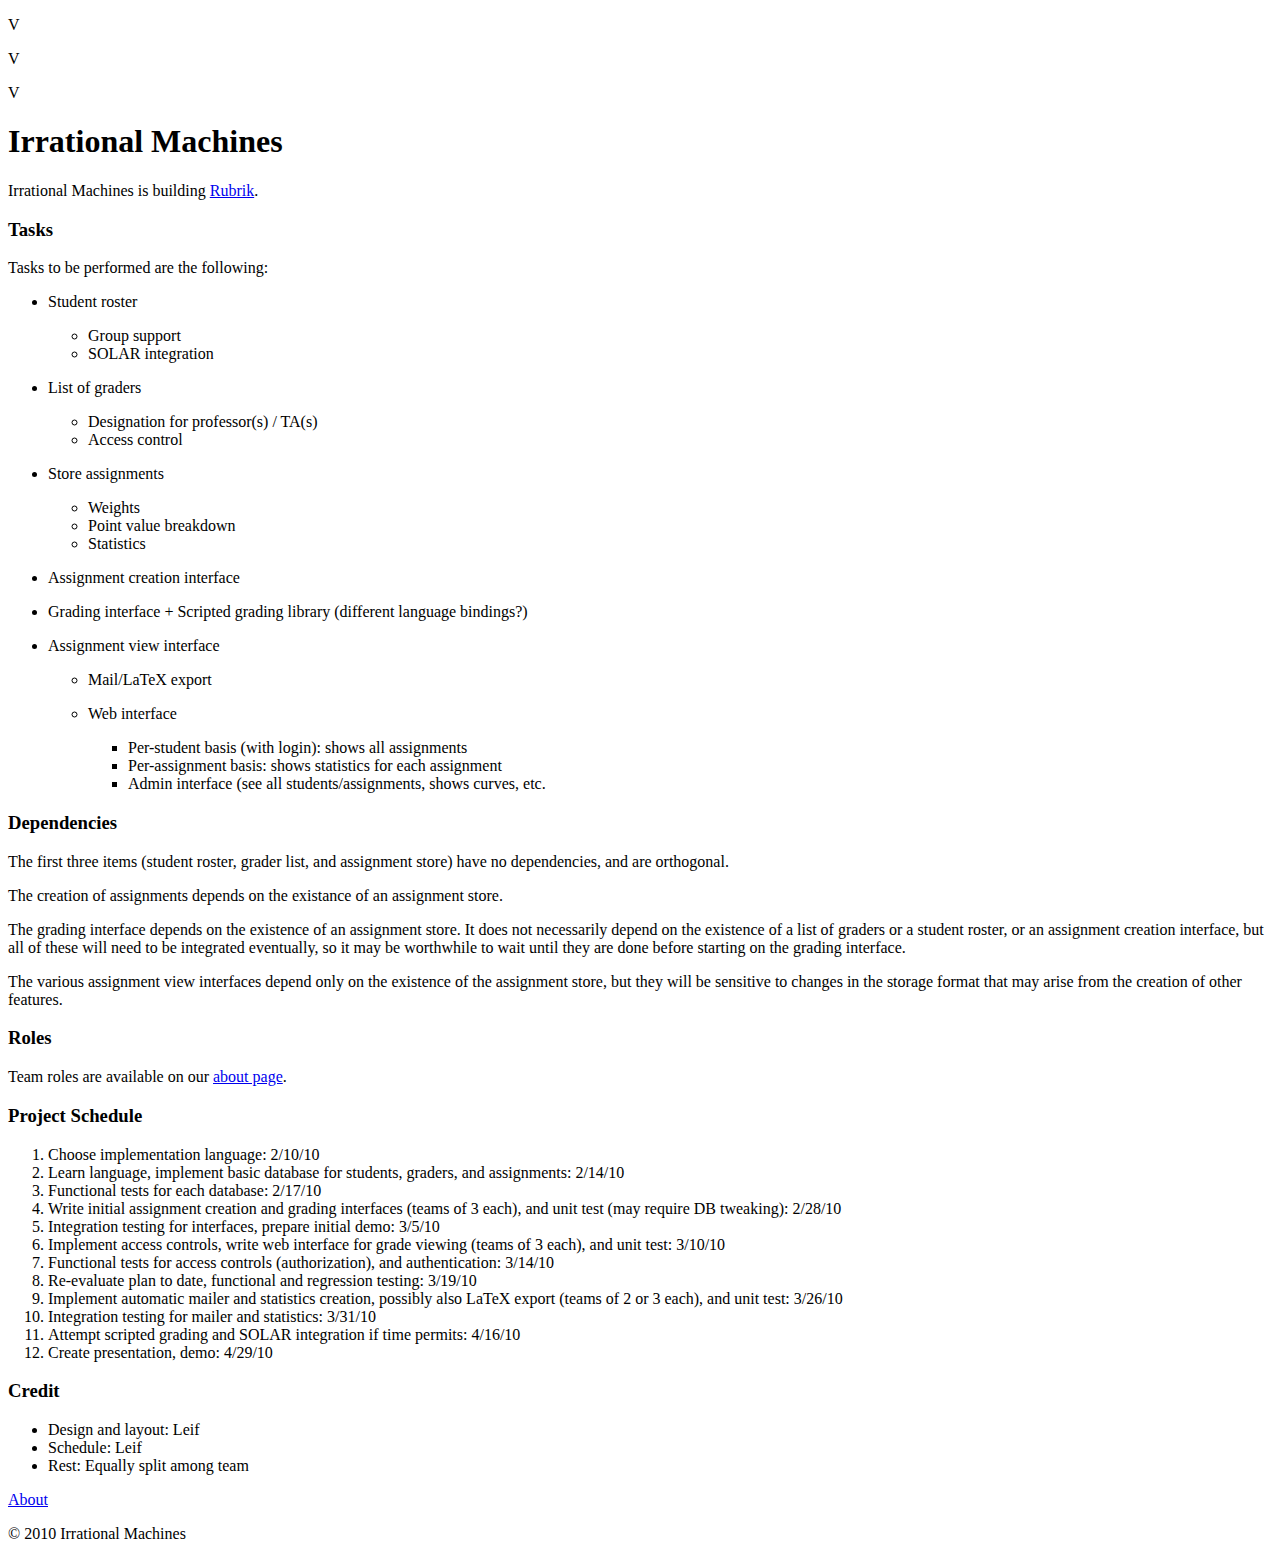
==== index.html @ 1afd4e85 "initial import of site migrated to nanoc3, and compiled" ====
<?xml version='1.0' encoding='utf-8' ?>
<!DOCTYPE html PUBLIC "-//W3C//DTD XHTML 1.0 Transitional//EN" "http://www.w3.org/TR/xhtml1/DTD/xhtml1-transitional.dtd">
<html lang='en-US' xml:lang='en-US' xmlns='http://www.w3.org/1999/xhtml'>
  <head>
    <meta content='text/html; charset=UTF-8' http-equiv='Content-Type' />
    <title>Irrational Machines</title>
    <link href='/rubrik/stylesheets/screen.css' media='screen, projection' rel='stylesheet' type='text/css' />
    <link href='/rubrik/stylesheets/print.css' media='print' rel='stylesheet' type='text/css' />
    <!--[if IE]>
      <link href='/rubrik/stylesheets/ie.css' media='screen, projection' rel='stylesheet' type='text/css' />
    <![endif]-->
  </head>
  <body>
    <div id='down'>
      <p>V</p>
      <p>V</p>
      <p>V</p>
    </div>
    <div id='main'>
      <h1>Irrational Machines</h1>
      <div id='content'>
        <div>
          <p>Irrational Machines is building <a href='/rubrik/description/'>Rubrik</a>.</p>
        </div>
        <div>
          <h3 id='tasks'>Tasks</h3>
          
          <p>Tasks to be performed are the following:</p>
          
          <ul>
          <li>
          <p>Student roster</p>
          
          <ul>
          <li>Group support</li>
          
          <li>SOLAR integration</li>
          </ul>
          </li>
          
          <li>
          <p>List of graders</p>
          
          <ul>
          <li>Designation for professor(s) / TA(s)</li>
          
          <li>Access control</li>
          </ul>
          </li>
          
          <li>
          <p>Store assignments</p>
          
          <ul>
          <li>Weights</li>
          
          <li>Point value breakdown</li>
          
          <li>Statistics</li>
          </ul>
          </li>
          
          <li>
          <p>Assignment creation interface</p>
          </li>
          
          <li>
          <p>Grading interface + Scripted grading library (different language bindings?)</p>
          </li>
          
          <li>
          <p>Assignment view interface</p>
          
          <ul>
          <li>
          <p>Mail/LaTeX export</p>
          </li>
          
          <li>
          <p>Web interface</p>
          
          <ul>
          <li>Per-student basis (with login): shows all assignments</li>
          
          <li>Per-assignment basis: shows statistics for each assignment</li>
          
          <li>Admin interface (see all students/assignments, shows curves, etc.</li>
          </ul>
          </li>
          </ul>
          </li>
          </ul>
        </div>
        <div>
          <h3 id='dependencies'>Dependencies</h3>
          
          <p>The first three items (student roster, grader list, and assignment store) have no dependencies, and are orthogonal.</p>
          
          <p>The creation of assignments depends on the existance of an assignment store.</p>
          
          <p>The grading interface depends on the existence of an assignment store. It does not necessarily depend on the existence of a list of graders or a student roster, or an assignment creation interface, but all of these will need to be integrated eventually, so it may be worthwhile to wait until they are done before starting on the grading interface.</p>
          
          <p>The various assignment view interfaces depend only on the existence of the assignment store, but they will be sensitive to changes in the storage format that may arise from the creation of other features.</p>
        </div>
        <div>
          <h3 id='roles'>Roles</h3>
          
          <p>Team roles are available on our <a href='/rubrik/about/'>about page</a>.</p>
        </div>
        <div>
          <h3 id='project_schedule'>Project Schedule</h3>
          
          <ol>
          <li>Choose implementation language: 2/10/10</li>
          
          <li>Learn language, implement basic database for students, graders, and assignments: 2/14/10</li>
          
          <li>Functional tests for each database: 2/17/10</li>
          
          <li>Write initial assignment creation and grading interfaces (teams of 3 each), and unit test (may require DB tweaking): 2/28/10</li>
          
          <li>Integration testing for interfaces, prepare initial demo: 3/5/10</li>
          
          <li>Implement access controls, write web interface for grade viewing (teams of 3 each), and unit test: 3/10/10</li>
          
          <li>Functional tests for access controls (authorization), and authentication: 3/14/10</li>
          
          <li>Re-evaluate plan to date, functional and regression testing: 3/19/10</li>
          
          <li>Implement automatic mailer and statistics creation, possibly also LaTeX export (teams of 2 or 3 each), and unit test: 3/26/10</li>
          
          <li>Integration testing for mailer and statistics: 3/31/10</li>
          
          <li>Attempt scripted grading and SOLAR integration if time permits: 4/16/10</li>
          
          <li>Create presentation, demo: 4/29/10</li>
          </ol>
        </div>
        <div>
          <h3 id='credit'>Credit</h3>
          
          <ul>
          <li>Design and layout: Leif</li>
          
          <li>Schedule: Leif</li>
          
          <li>Rest: Equally split among team</li>
          </ul>
        </div>
      </div>
    </div>
    <div id='footer'>
      <span class='about'>
        <p><a href='/rubrik/about/'>About</a></p>
      </span>
      <span class='copy'>
        &copy; 2010 Irrational Machines
      </span>
    </div>
  </body>
</html>
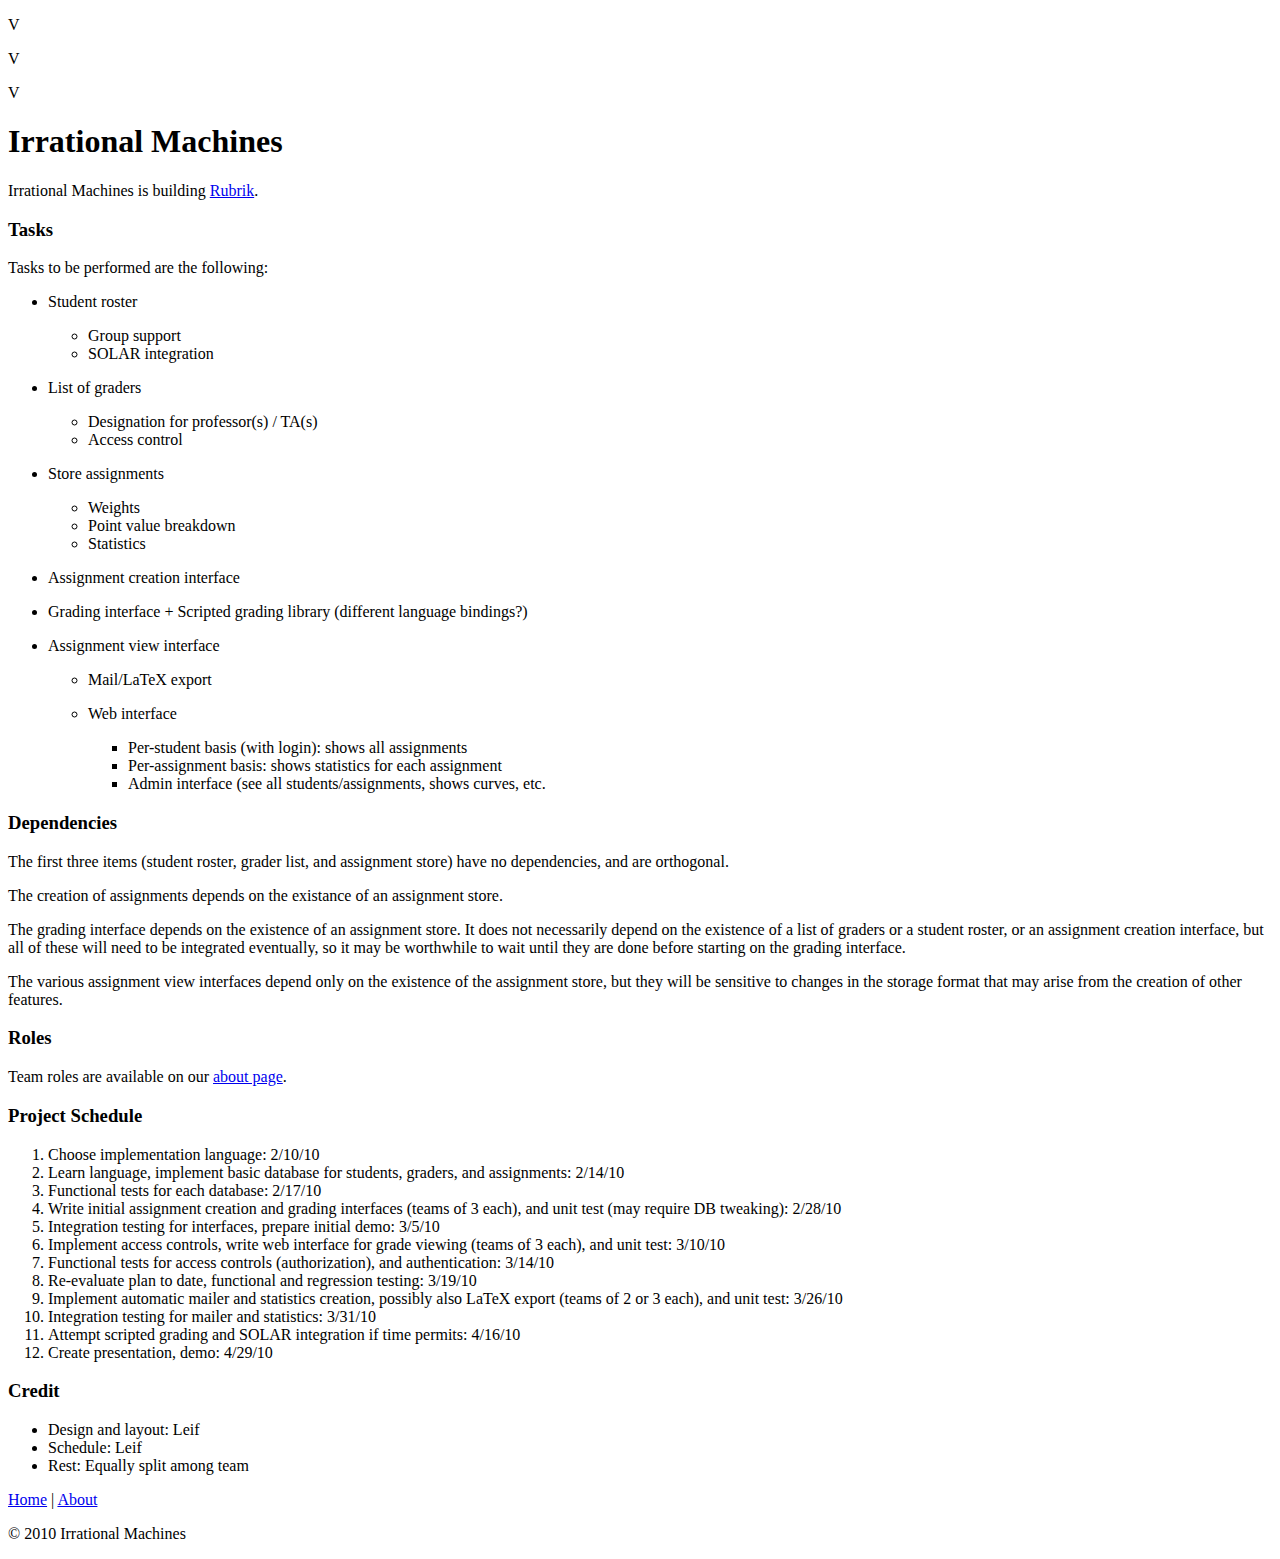
==== commit 544ab6f8: "fixing footer and some links I guess" ====
--- a/index.html
+++ b/index.html
@@ -149,13 +149,17 @@
         </div>
       </div>
     </div>
-    <div id='footer'>
-      <span class='about'>
-        <p><a href='/rubrik/about/'>About</a></p>
-      </span>
-      <span class='copy'>
-        &copy; 2010 Irrational Machines
-      </span>
+    <div id='footercontainer'>
+      <div id='footer'>
+        <div class='links'>
+          <p><a href='/rubrik/'>Home</a> | <a href='/rubrik/about/'>About</a></p>
+        </div>
+        <div class='copy'>
+          <p>
+            &copy; 2010 Irrational Machines
+          </p>
+        </div>
+      </div>
     </div>
   </body>
 </html>
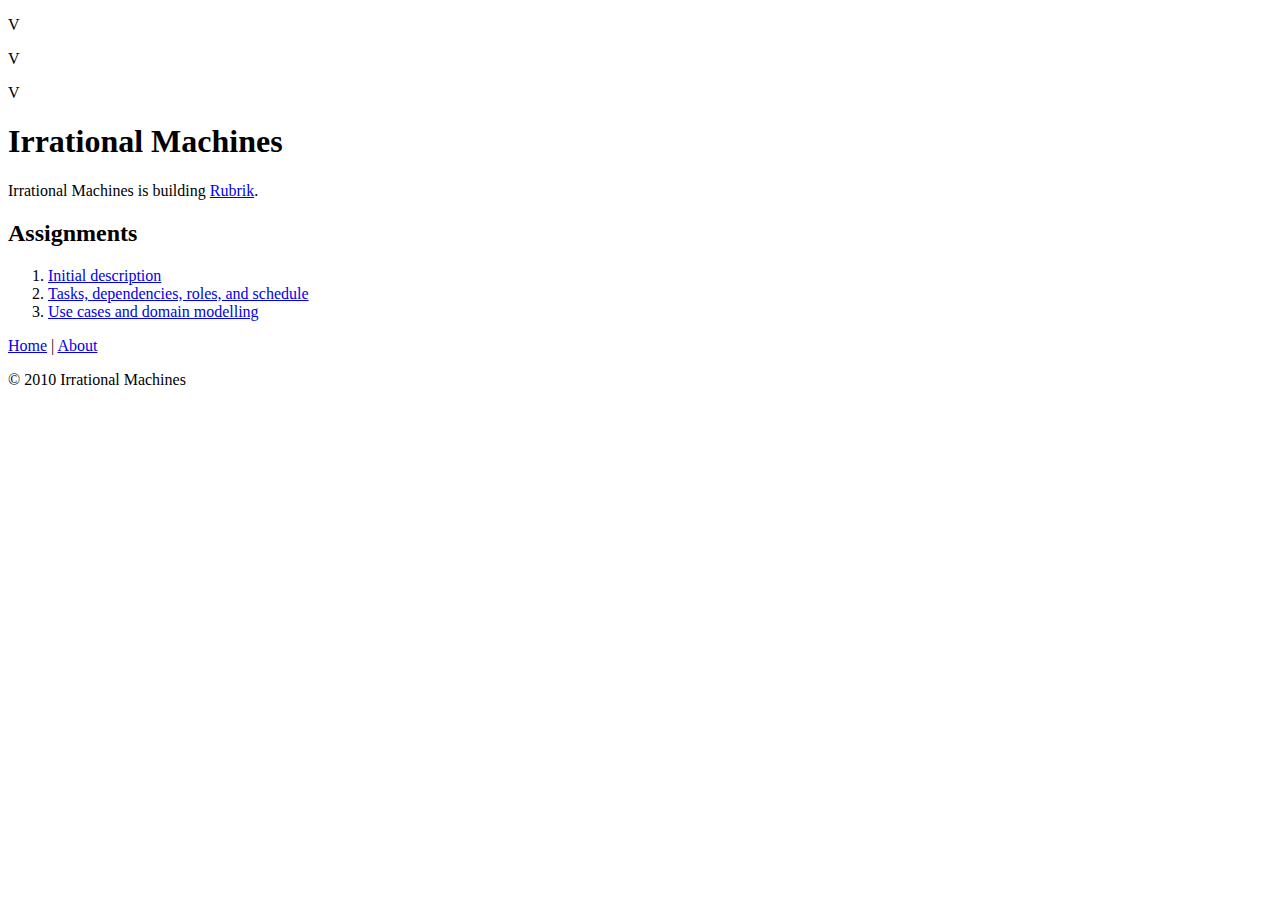
==== commit 4885ebeb: "moved some stuff around, added a link to assignment 3" ====
--- a/index.html
+++ b/index.html
@@ -22,130 +22,15 @@
         <div>
           <p>Irrational Machines is building <a href='/rubrik/description/'>Rubrik</a>.</p>
         </div>
+        <h2 id='assignments'>Assignments</h2>
         <div>
-          <h3 id='tasks'>Tasks</h3>
+          <ol>
+          <li><a href='/rubrik/description/'>Initial description</a></li>
           
-          <p>Tasks to be performed are the following:</p>
+          <li><a href='/rubrik/assignments/02/'>Tasks, dependencies, roles, and schedule</a></li>
           
-          <ul>
-          <li>
-          <p>Student roster</p>
-          
-          <ul>
-          <li>Group support</li>
-          
-          <li>SOLAR integration</li>
-          </ul>
-          </li>
-          
-          <li>
-          <p>List of graders</p>
-          
-          <ul>
-          <li>Designation for professor(s) / TA(s)</li>
-          
-          <li>Access control</li>
-          </ul>
-          </li>
-          
-          <li>
-          <p>Store assignments</p>
-          
-          <ul>
-          <li>Weights</li>
-          
-          <li>Point value breakdown</li>
-          
-          <li>Statistics</li>
-          </ul>
-          </li>
-          
-          <li>
-          <p>Assignment creation interface</p>
-          </li>
-          
-          <li>
-          <p>Grading interface + Scripted grading library (different language bindings?)</p>
-          </li>
-          
-          <li>
-          <p>Assignment view interface</p>
-          
-          <ul>
-          <li>
-          <p>Mail/LaTeX export</p>
-          </li>
-          
-          <li>
-          <p>Web interface</p>
-          
-          <ul>
-          <li>Per-student basis (with login): shows all assignments</li>
-          
-          <li>Per-assignment basis: shows statistics for each assignment</li>
-          
-          <li>Admin interface (see all students/assignments, shows curves, etc.</li>
-          </ul>
-          </li>
-          </ul>
-          </li>
-          </ul>
-        </div>
-        <div>
-          <h3 id='dependencies'>Dependencies</h3>
-          
-          <p>The first three items (student roster, grader list, and assignment store) have no dependencies, and are orthogonal.</p>
-          
-          <p>The creation of assignments depends on the existance of an assignment store.</p>
-          
-          <p>The grading interface depends on the existence of an assignment store. It does not necessarily depend on the existence of a list of graders or a student roster, or an assignment creation interface, but all of these will need to be integrated eventually, so it may be worthwhile to wait until they are done before starting on the grading interface.</p>
-          
-          <p>The various assignment view interfaces depend only on the existence of the assignment store, but they will be sensitive to changes in the storage format that may arise from the creation of other features.</p>
-        </div>
-        <div>
-          <h3 id='roles'>Roles</h3>
-          
-          <p>Team roles are available on our <a href='/rubrik/about/'>about page</a>.</p>
-        </div>
-        <div>
-          <h3 id='project_schedule'>Project Schedule</h3>
-          
-          <ol>
-          <li>Choose implementation language: 2/10/10</li>
-          
-          <li>Learn language, implement basic database for students, graders, and assignments: 2/14/10</li>
-          
-          <li>Functional tests for each database: 2/17/10</li>
-          
-          <li>Write initial assignment creation and grading interfaces (teams of 3 each), and unit test (may require DB tweaking): 2/28/10</li>
-          
-          <li>Integration testing for interfaces, prepare initial demo: 3/5/10</li>
-          
-          <li>Implement access controls, write web interface for grade viewing (teams of 3 each), and unit test: 3/10/10</li>
-          
-          <li>Functional tests for access controls (authorization), and authentication: 3/14/10</li>
-          
-          <li>Re-evaluate plan to date, functional and regression testing: 3/19/10</li>
-          
-          <li>Implement automatic mailer and statistics creation, possibly also LaTeX export (teams of 2 or 3 each), and unit test: 3/26/10</li>
-          
-          <li>Integration testing for mailer and statistics: 3/31/10</li>
-          
-          <li>Attempt scripted grading and SOLAR integration if time permits: 4/16/10</li>
-          
-          <li>Create presentation, demo: 4/29/10</li>
+          <li><a href='http://docs.google.com/View?docid=dr37zb6_11f2vwkk5x'>Use cases and domain modelling</a></li>
           </ol>
-        </div>
-        <div>
-          <h3 id='credit'>Credit</h3>
-          
-          <ul>
-          <li>Design and layout: Leif</li>
-          
-          <li>Schedule: Leif</li>
-          
-          <li>Rest: Equally split among team</li>
-          </ul>
         </div>
       </div>
     </div>
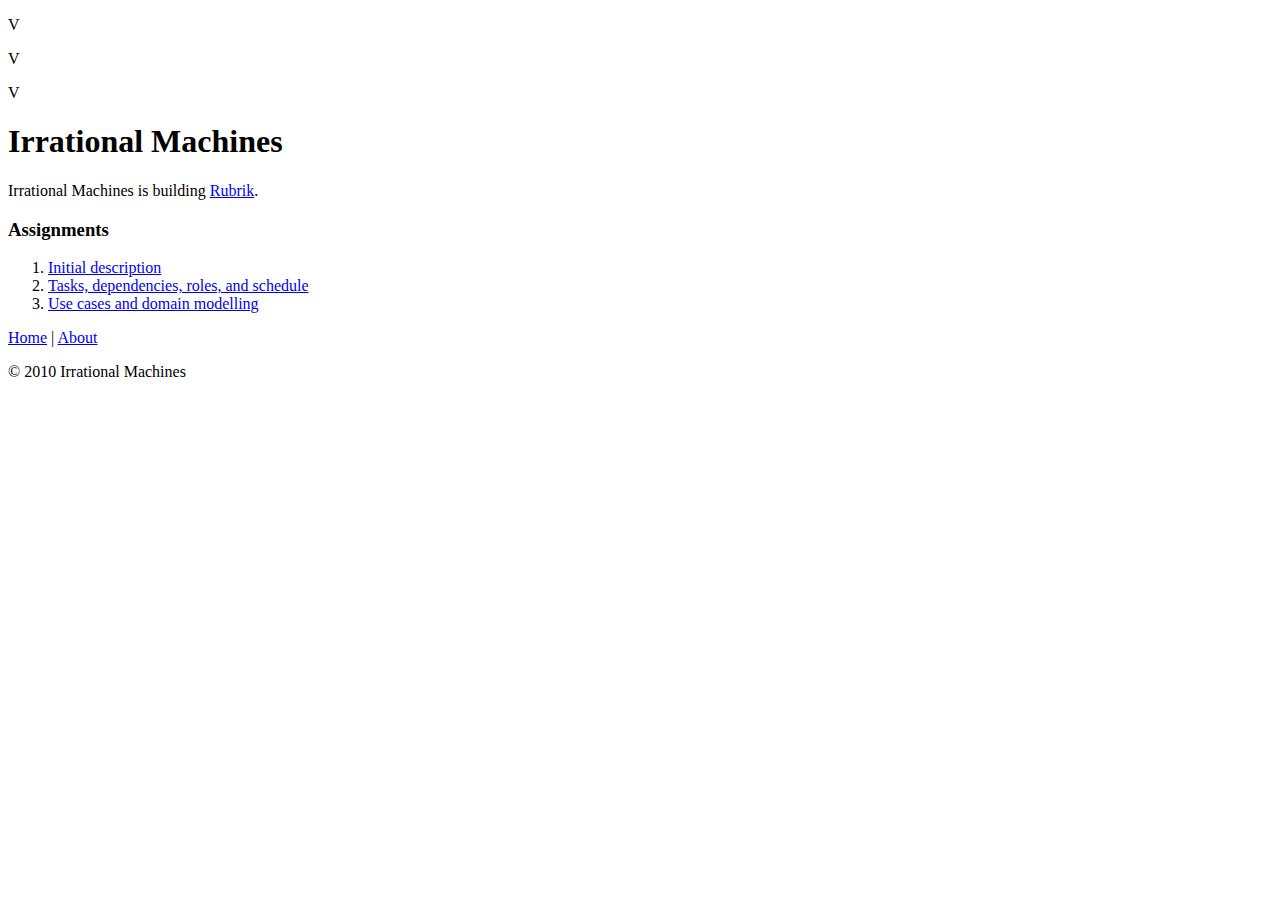
==== commit 2be7abef: "css fixes" ====
--- a/index.html
+++ b/index.html
@@ -22,8 +22,9 @@
         <div>
           <p>Irrational Machines is building <a href='/rubrik/description/'>Rubrik</a>.</p>
         </div>
-        <h2 id='assignments'>Assignments</h2>
         <div>
+          <h3 id='assignments'>Assignments</h3>
+          
           <ol>
           <li><a href='/rubrik/description/'>Initial description</a></li>
           
@@ -33,6 +34,7 @@
           </ol>
         </div>
       </div>
+      <div class='push'></div>
     </div>
     <div id='footercontainer'>
       <div id='footer'>
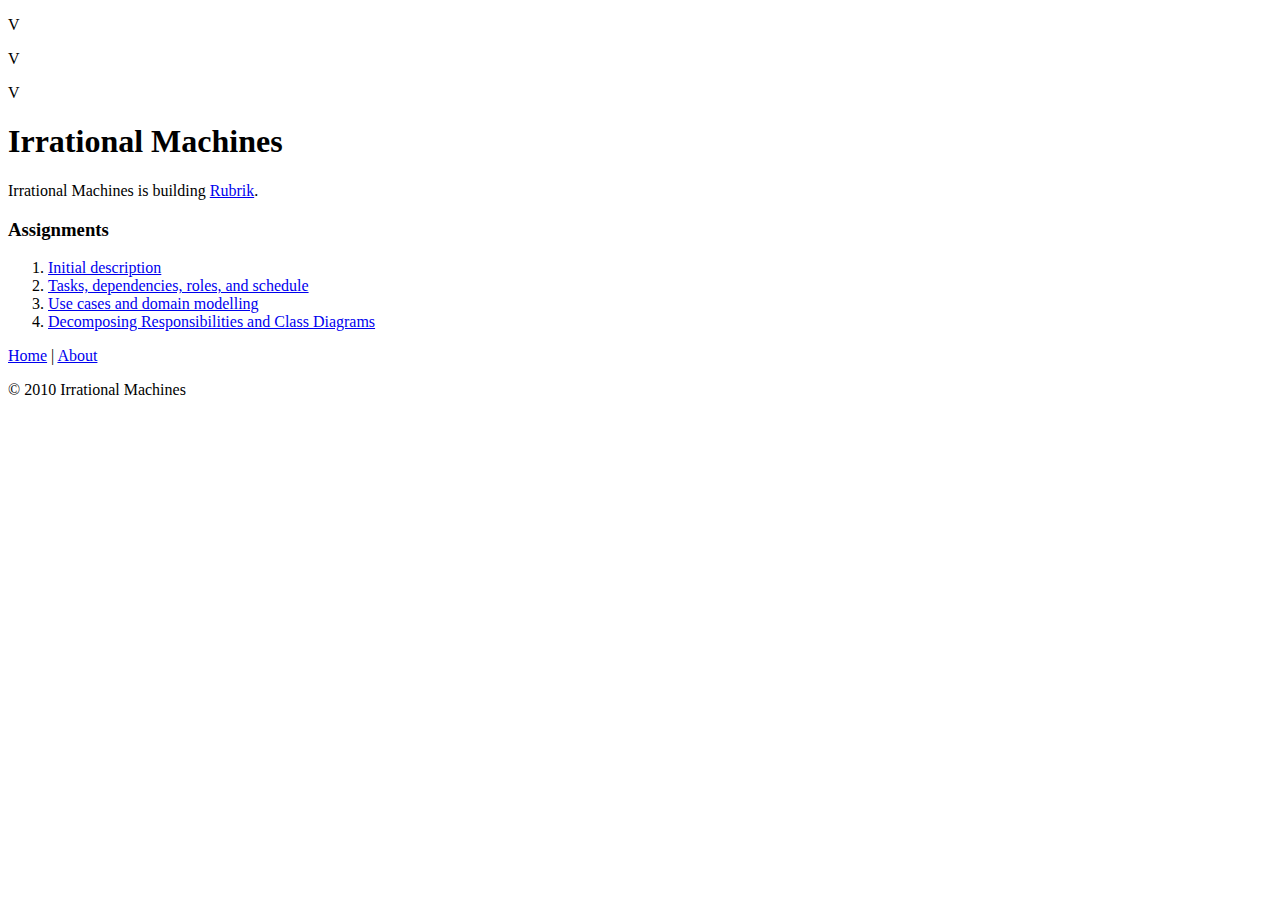
==== commit c05c6348: "" ====
--- a/index.html
+++ b/index.html
@@ -31,6 +31,8 @@
           <li><a href='/rubrik/assignments/02/'>Tasks, dependencies, roles, and schedule</a></li>
           
           <li><a href='http://docs.google.com/View?docid=dr37zb6_11f2vwkk5x'>Use cases and domain modelling</a></li>
+
+          <li><a href='http://docs.google.com/View?id=dr37zb6_43hpz9pbfk'>Decomposing Responsibilities and Class Diagrams</a></li>
           </ol>
         </div>
       </div>
